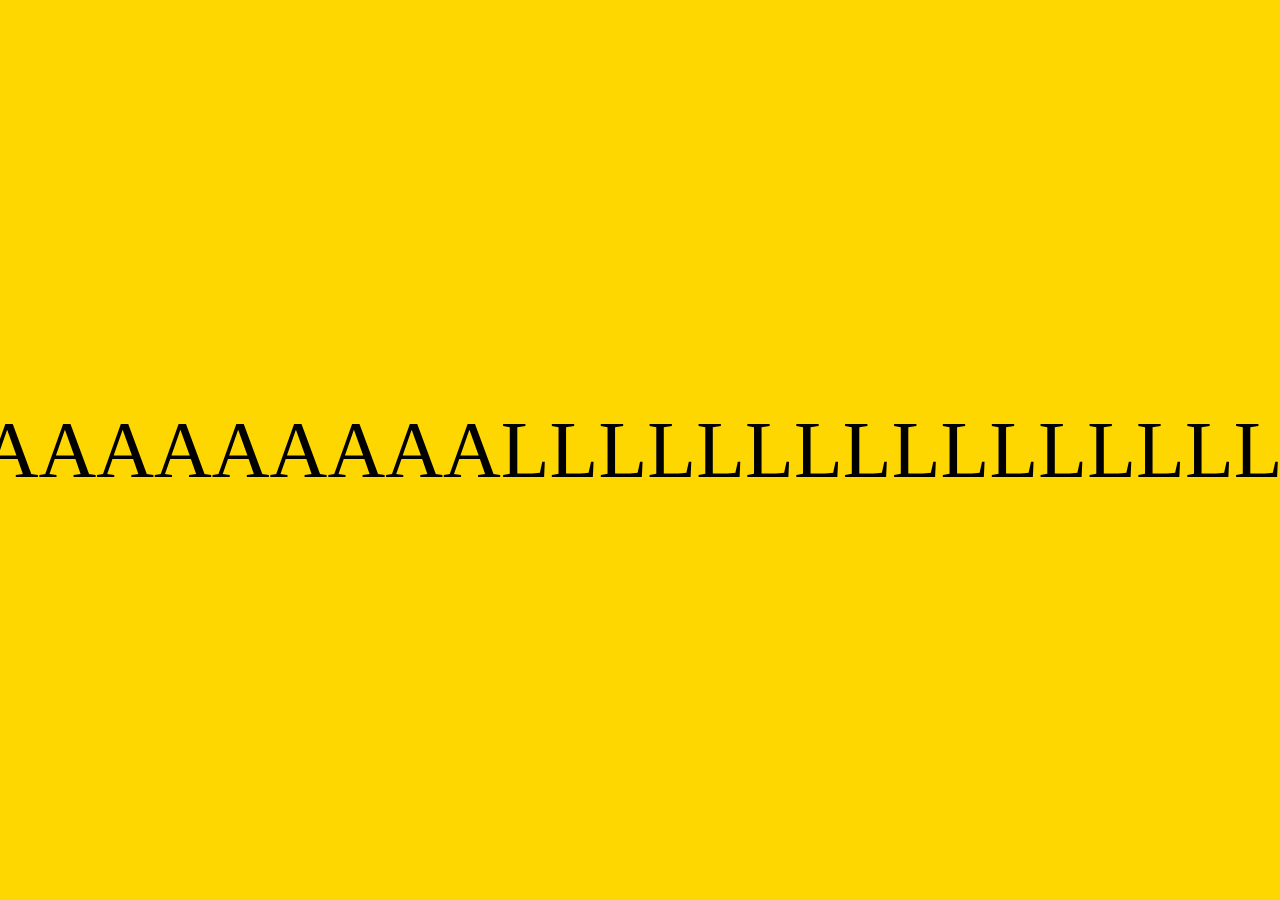
==== naija.html @ 0b672f39 "naija" ====
<!DOCTYPE html>
<html lang="en">
<head>
    <meta charset="UTF-8">
    <meta name="viewport" content="width=device-width, initial-scale=1.0">
    <title>Exciting Text</title>
    <style>
        body {
            margin: 0;
            padding: 0;
            height: 100vh;
            background-color: gold;
            display: flex;
            justify-content: center;
            align-items: center;
        }

        .exciting-text span {
            font-size: 5em;
            animation: color-change 0.5s infinite alternate;
        }

        @keyframes color-change {
            0% { color: red; }
            25% { color: blue; }
            50% { color: green; }
            75% { color: orange; }
            100% { color: purple; }
        }
    </style>
</head>
<body>
    <div class="exciting-text">
        <span>I</span><span>T</span><span> </span><span>I</span><span>S</span><span> </span><span>A</span><span> </span><span>G</span><span>O</span><span>O</span><span>O</span><span>O</span><span>O</span><span>O</span><span>O</span><span>O</span><span>O</span><span>O</span><span>O</span><span>O</span><span>O</span><span>O</span><span>O</span><span>O</span><span>O</span><span>O</span><span>O</span><span>O</span><span>A</span><span>A</span><span>A</span><span>A</span><span>A</span><span>A</span><span>A</span><span>A</span><span>A</span><span>A</span><span>A</span><span>A</span><span>A</span><span>A</span><span>A</span><span>A</span><span>A</span><span>A</span><span>A</span><span>A</span><span>A</span><span>A</span><span>A</span><span>A</span><span>A</span><span>L</span><span>L</span><span>L</span><span>L</span><span>L</span><span>L</span><span>L</span><span>L</span><span>L</span><span>L</span><span>L</span><span>L</span><span>L</span><span>L</span><span>L</span><span>L</span><span>L</span><span>L</span><span>L</span><span>L</span><span>L</span><span>L</span><span>L</span><span>L</span><span>L</span><span>L</span><span>L</span><span>L</span><span>L</span><span>L</span><span>L</span><span>L</span><span>L</span><span>L</span><span>L</span><span>L</span><span>L</span><span>L</span><span>L</span><span>L</span><span>L</span><span>L</span><span>L</span><span>L</span><span>L</span><span>L</span><span>L</span><span>L</span><span>L</span><span>L</span><span>L</span><span>L</span><span>L</span><span>L</span><span>L</span><span>L</span><span>L</span><span>L</span><span>L</span><span>L</span>, <span>L</span><span>E</span><span>T</span><span>S</span> <span>G</span><span>O</span> <span>N</span><span>A</span><span>I</span><span>J</span><span>A</span>
    </div>
</body>
</html>
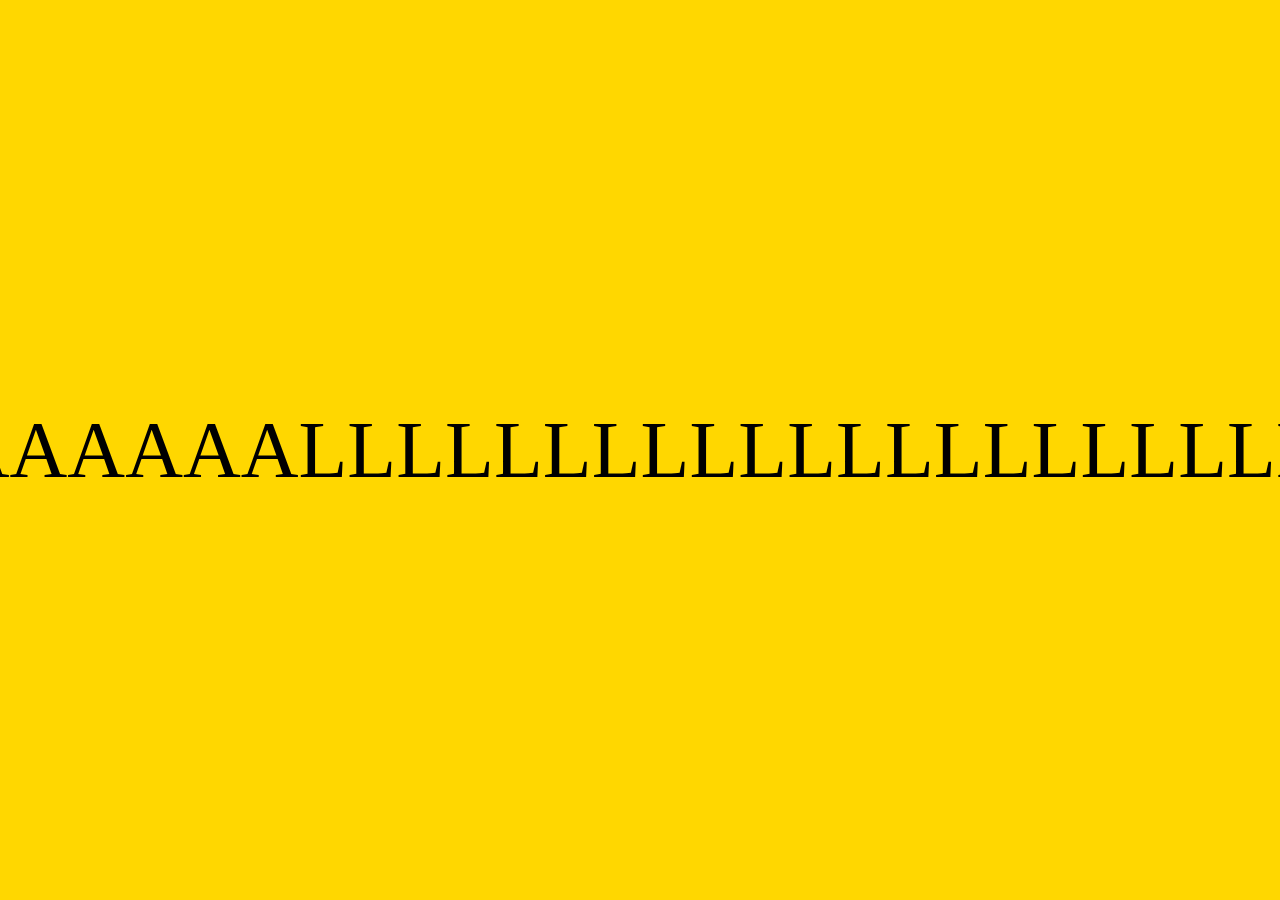
==== commit dffa20fd: "lets go" ====
--- a/naija.html
+++ b/naija.html
@@ -31,7 +31,7 @@
 </head>
 <body>
     <div class="exciting-text">
-        <span>I</span><span>T</span><span> </span><span>I</span><span>S</span><span> </span><span>A</span><span> </span><span>G</span><span>O</span><span>O</span><span>O</span><span>O</span><span>O</span><span>O</span><span>O</span><span>O</span><span>O</span><span>O</span><span>O</span><span>O</span><span>O</span><span>O</span><span>O</span><span>O</span><span>O</span><span>O</span><span>O</span><span>O</span><span>A</span><span>A</span><span>A</span><span>A</span><span>A</span><span>A</span><span>A</span><span>A</span><span>A</span><span>A</span><span>A</span><span>A</span><span>A</span><span>A</span><span>A</span><span>A</span><span>A</span><span>A</span><span>A</span><span>A</span><span>A</span><span>A</span><span>A</span><span>A</span><span>A</span><span>L</span><span>L</span><span>L</span><span>L</span><span>L</span><span>L</span><span>L</span><span>L</span><span>L</span><span>L</span><span>L</span><span>L</span><span>L</span><span>L</span><span>L</span><span>L</span><span>L</span><span>L</span><span>L</span><span>L</span><span>L</span><span>L</span><span>L</span><span>L</span><span>L</span><span>L</span><span>L</span><span>L</span><span>L</span><span>L</span><span>L</span><span>L</span><span>L</span><span>L</span><span>L</span><span>L</span><span>L</span><span>L</span><span>L</span><span>L</span><span>L</span><span>L</span><span>L</span><span>L</span><span>L</span><span>L</span><span>L</span><span>L</span><span>L</span><span>L</span><span>L</span><span>L</span><span>L</span><span>L</span><span>L</span><span>L</span><span>L</span><span>L</span><span>L</span><span>L</span>, <span>L</span><span>E</span><span>T</span><span>S</span> <span>G</span><span>O</span> <span>N</span><span>A</span><span>I</span><span>J</span><span>A</span>
+        <span>I</span><span>T</span><span> </span><span>I</span><span>S</span><span> </span><span>A</span><span> </span><span>G</span><span>O</span><span>O</span><span>O</span><span>O</span><span>O</span><span>O</span><span>O</span><span>O</span><span>O</span><span>O</span><span>O</span><span>O</span><span>O</span><span>A</span><span>A</span><span>A</span><span>A</span><span>A</span><span>A</span><span>A</span><span>A</span><span>A</span><span>A</span><span>A</span><span>A</span><span>A</span><span>A</span><span>A</span><span>A</span><span>A</span><span>A</span><span>A</span><span>A</span><span>A</span><span>A</span><span>A</span><span>A</span><span>A</span><span>L</span><span>L</span><span>L</span><span>L</span><span>L</span><span>L</span><span>L</span><span>L</span><span>L</span><span>L</span><span>L</span><span>L</span><span>L</span><span>L</span><span>L</span><span>L</span><span>L</span><span>L</span><span>L</span><span>L</span><span>L</span><span>L</span><span>L</span><span>L</span><span>L</span><span>L</span><span>L</span><span>L</span><span>L</span><span>L</span><span>L</span><span>L</span><span>L</span><span>L</span><span>L</span><span>L</span><span>L</span><span>L</span><span>L</span><span>L</span><span>L</span><span>L</span><span>L</span><span>L</span><span>L</span><span>L</span><span>L</span><span>L</span><span>L</span><span>L</span><span>L</span><span>L</span><span>L</span><span>L</span><span>L</span><span>L</span><span>L</span><span>L</span><span>L</span><span>L</span>, <span>L</span><span>E</span><span>T</span><span>S</span> <span>G</span><span>O</span> <span>N</span><span>A</span><span>I</span><span>J</span><span>A</span>
     </div>
 </body>
 </html>
